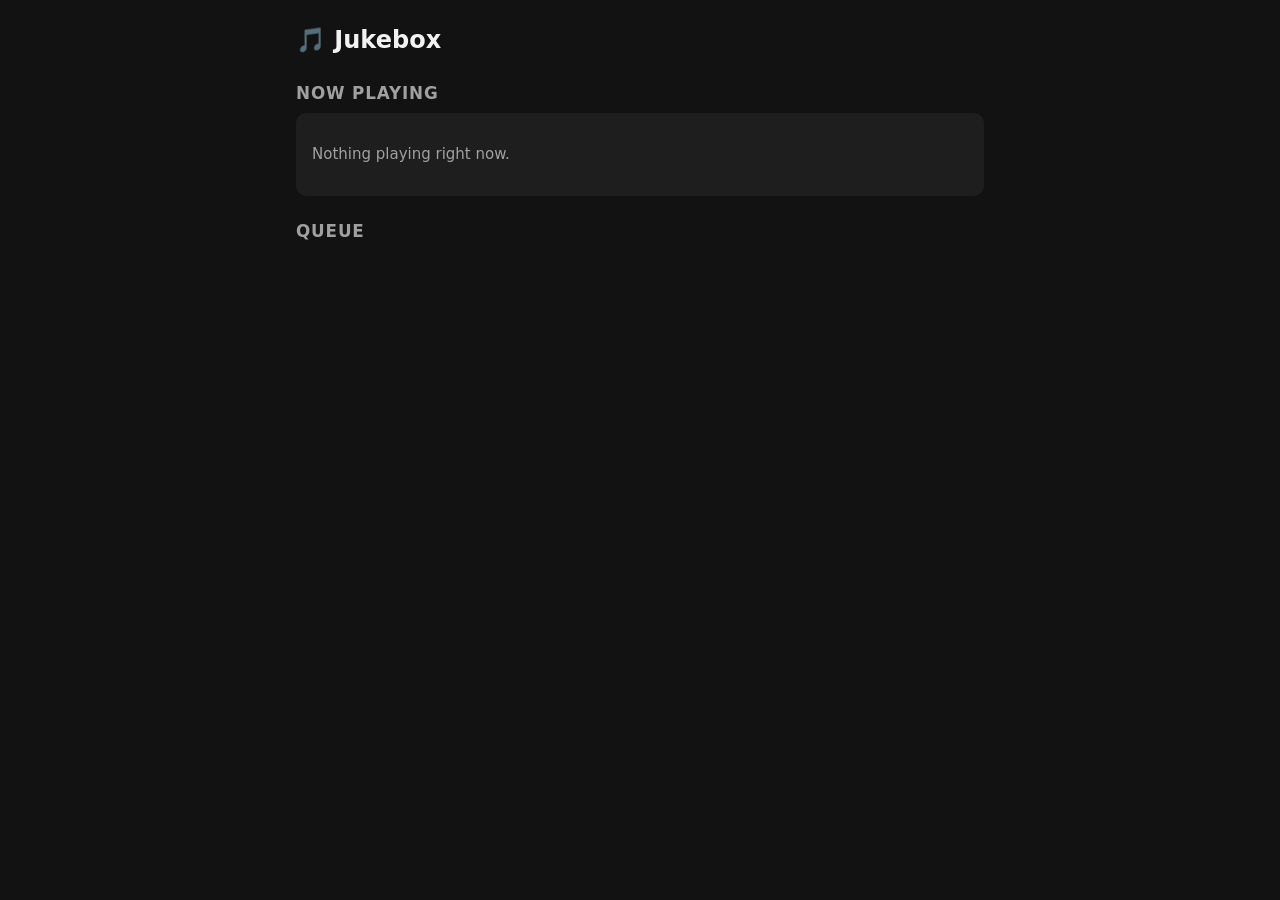
==== static/index.html @ bde88f5d "Spotify jukebox: shared queue for parties and offices Guests open a web page, search Spotify and add" ====
<!doctype html>
<html lang="en">
<head>
  <meta charset="utf-8">
  <meta name="viewport" content="width=device-width, initial-scale=1">
  <title>Jukebox</title>
  <link rel="stylesheet" href="/static/style.css">
</head>
<body>
<main>
  <h1>🎵 Jukebox <small id="whoami"></small></h1>

  <!-- Shown until the guest has picked a name -->
  <section id="join" class="card hidden">
    <p>Pick a name so everyone can see who added which song.</p>
    <form id="join-form" class="row">
      <input id="join-name" type="text" maxlength="30" placeholder="Your name" required autocomplete="nickname">
      <button type="submit">Join</button>
    </form>
  </section>

  <section id="not-connected" class="card hidden">
    <p class="muted">The jukebox isn't connected to Spotify yet. Ask the host to connect it.</p>
  </section>

  <h2>Now playing</h2>
  <section id="now" class="card">
    <p class="muted">Nothing playing right now.</p>
  </section>

  <section id="search-section" class="hidden">
    <h2>Add a song</h2>
    <input id="search" type="search" placeholder="Search Spotify…" autocomplete="off">
    <p id="limit-info" class="muted"></p>
    <ul id="results" class="tracks"></ul>
  </section>

  <h2>Queue <span id="queue-count" class="badge"></span></h2>
  <ul id="queue" class="tracks"></ul>
  <p id="queue-empty" class="muted hidden">The queue is empty. Add something!</p>
</main>
<div id="toast" class="hidden"></div>
<script src="/static/common.js"></script>
<script src="/static/app.js"></script>
</body>
</html>
---- static/style.css ----
:root {
  --bg: #121212;
  --surface: #1e1e1e;
  --surface-2: #2a2a2a;
  --text: #f2f2f2;
  --muted: #a0a0a0;
  --accent: #1db954;
  --accent-text: #0b0b0b;
  --danger: #e5534b;
  --radius: 10px;
}

* { box-sizing: border-box; }

body {
  margin: 0;
  background: var(--bg);
  color: var(--text);
  font: 15px/1.4 system-ui, -apple-system, "Segoe UI", Roboto, sans-serif;
}

main { max-width: 720px; margin: 0 auto; padding: 16px; }

h1 { font-size: 1.5rem; margin: 8px 0 16px; display: flex; align-items: center; gap: 8px; }
h1 small { font-size: 0.85rem; color: var(--muted); font-weight: normal; margin-left: auto; }
h2 { font-size: 1.05rem; margin: 24px 0 8px; color: var(--muted); text-transform: uppercase; letter-spacing: 0.05em; }

button, input, select { font: inherit; }

button {
  background: var(--accent);
  color: var(--accent-text);
  border: 0;
  border-radius: 999px;
  padding: 8px 16px;
  font-weight: 600;
  cursor: pointer;
}
button:disabled { opacity: 0.5; cursor: default; }
button.secondary { background: var(--surface-2); color: var(--text); }
button.danger { background: transparent; color: var(--danger); padding: 6px 10px; }
button.link { background: none; color: var(--muted); padding: 0; font-weight: normal; text-decoration: underline; }

input[type="text"], input[type="password"], input[type="search"], input[type="number"] {
  width: 100%;
  background: var(--surface-2);
  color: var(--text);
  border: 1px solid transparent;
  border-radius: var(--radius);
  padding: 10px 12px;
}
input:focus { outline: none; border-color: var(--accent); }
input[type="number"] { width: 90px; }
select {
  background: var(--surface-2); color: var(--text); border: 1px solid transparent;
  border-radius: var(--radius); padding: 8px 10px; max-width: 55%;
}

.card { background: var(--surface); border-radius: var(--radius); padding: 16px; }
.muted { color: var(--muted); }
.hidden { display: none !important; }
.row { display: flex; gap: 8px; align-items: center; }

/* Now playing */
.now { display: flex; gap: 16px; align-items: center; }
.now img { width: 96px; height: 96px; border-radius: 6px; object-fit: cover; flex-shrink: 0; }
.now .title { font-size: 1.15rem; font-weight: 600; }
.progress { height: 4px; background: var(--surface-2); border-radius: 2px; margin-top: 10px; overflow: hidden; }
.progress div { height: 100%; background: var(--accent); width: 0; }

/* Track lists */
.tracks { list-style: none; margin: 0; padding: 0; }
.tracks li {
  display: flex; align-items: center; gap: 12px;
  padding: 8px; border-radius: var(--radius);
}
.tracks li:nth-child(odd) { background: var(--surface); }
.tracks img, .tracks .noart { width: 44px; height: 44px; border-radius: 4px; object-fit: cover; flex-shrink: 0; background: var(--surface-2); }
.tracks .pos { width: 22px; text-align: right; color: var(--muted); flex-shrink: 0; }
.tracks .info { flex: 1; min-width: 0; }
.tracks .info > div { white-space: nowrap; overflow: hidden; text-overflow: ellipsis; }
.tracks .sub { color: var(--muted); font-size: 0.9rem; }
.tracks .actions { display: flex; gap: 4px; flex-shrink: 0; }
.tracks li.mine { box-shadow: inset 3px 0 0 var(--accent); }

.badge {
  display: inline-block; font-size: 0.75rem; padding: 1px 8px; border-radius: 999px;
  background: var(--surface-2); color: var(--muted); margin-left: 4px; vertical-align: middle;
}
.badge:empty { display: none; }
.badge.accent { background: var(--accent); color: var(--accent-text); }
.badge.danger { background: var(--danger); color: #fff; }

.who { color: var(--accent); }

/* Toast */
#toast {
  position: fixed; left: 50%; bottom: 24px; transform: translateX(-50%);
  background: var(--surface-2); color: var(--text); padding: 10px 18px; border-radius: var(--radius);
  box-shadow: 0 4px 20px rgba(0, 0, 0, 0.5); max-width: calc(100% - 32px); z-index: 10;
}
#toast.error { background: var(--danger); color: #fff; }

/* Admin */
.tabs { display: flex; gap: 4px; flex-wrap: wrap; margin-bottom: 12px; }
.tabs button { background: var(--surface-2); color: var(--text); }
.tabs button.active { background: var(--accent); color: var(--accent-text); }

.settings { display: grid; gap: 14px; }
.setting { display: flex; justify-content: space-between; align-items: center; gap: 16px; }
.setting label { flex: 1; }
.setting .help { display: block; color: var(--muted); font-size: 0.85rem; }
.setting input[type="checkbox"] { width: 20px; height: 20px; accent-color: var(--accent); }

table { width: 100%; border-collapse: collapse; }
th, td { text-align: left; padding: 8px 6px; border-bottom: 1px solid var(--surface-2); }
th { color: var(--muted); font-weight: normal; font-size: 0.85rem; }
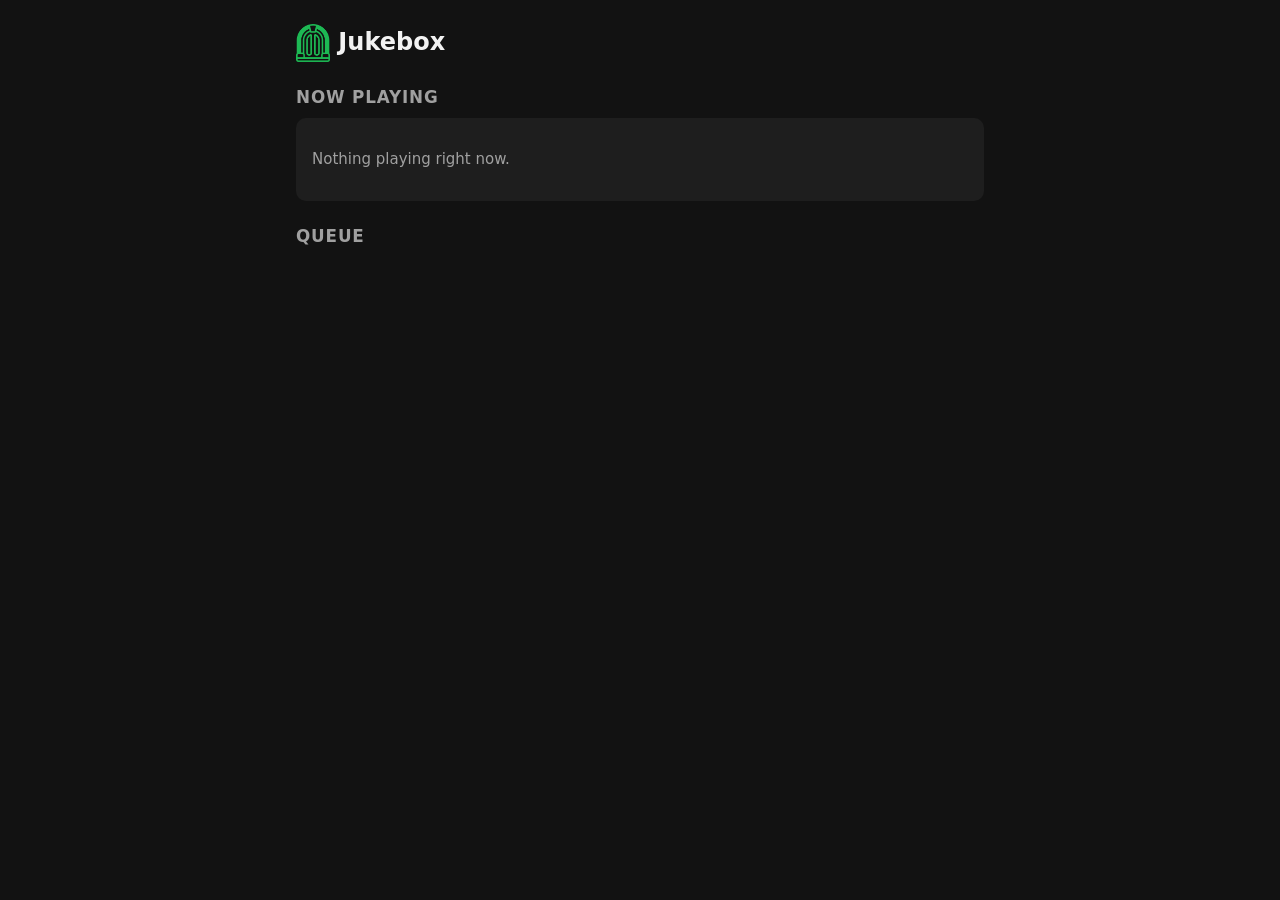
==== commit f17e13fd: "Show the jukebox logo in the page headers The guest, admin, setup and TV pages now show the jukebox " ====
--- a/static/index.html
+++ b/static/index.html
@@ -4,11 +4,14 @@
   <meta charset="utf-8">
   <meta name="viewport" content="width=device-width, initial-scale=1">
   <title>Jukebox</title>
+  <link rel="icon" href="/favicon.ico" sizes="16x16 32x32 48x48">
+  <link rel="icon" href="/static/icon-192.png" type="image/png" sizes="192x192">
+  <link rel="apple-touch-icon" href="/static/apple-touch-icon.png">
   <link rel="stylesheet" href="/static/style.css">
 </head>
 <body>
 <main>
-  <h1>🎵 Jukebox <small id="whoami"></small></h1>
+  <h1><img class="logo" src="/static/logo.png" alt=""> Jukebox <small id="whoami"></small></h1>
 
   <!-- Shown until the guest has picked a name -->
   <section id="join" class="card hidden">
--- a/static/style.css
+++ b/static/style.css
@@ -22,6 +22,7 @@
 main { max-width: 720px; margin: 0 auto; padding: 16px; }
 
 h1 { font-size: 1.5rem; margin: 8px 0 16px; display: flex; align-items: center; gap: 8px; }
+h1 .logo { height: 1.6em; width: auto; flex-shrink: 0; }
 h1 small { font-size: 0.85rem; color: var(--muted); font-weight: normal; margin-left: auto; }
 h2 { font-size: 1.05rem; margin: 24px 0 8px; color: var(--muted); text-transform: uppercase; letter-spacing: 0.05em; }
 
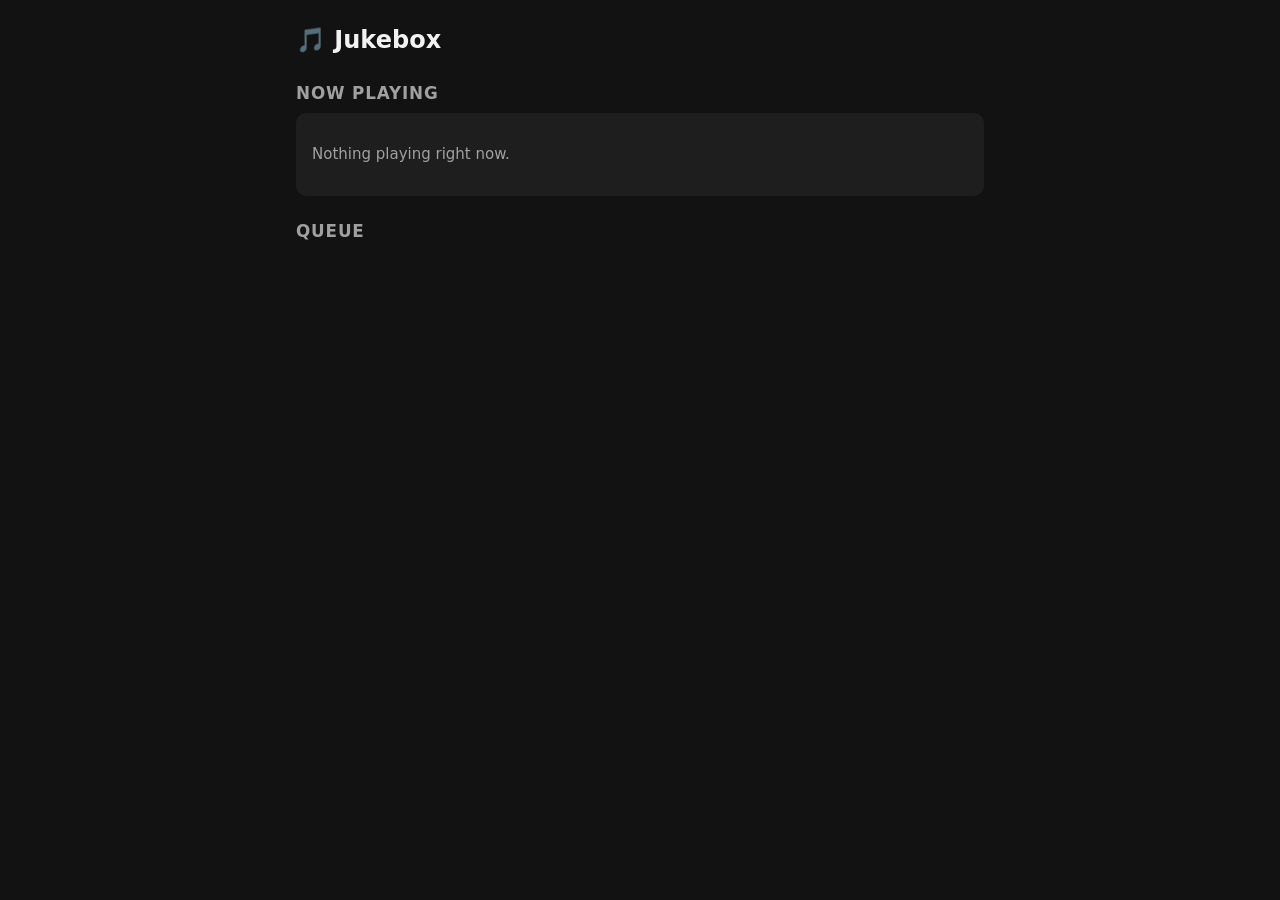
==== commit c591020c: "Merge pull request #3 from Adermark/feature/auto-mode-volume Volume sliders, quieter fallback music " ====
--- a/static/index.html
+++ b/static/index.html
@@ -4,14 +4,14 @@
   <meta charset="utf-8">
   <meta name="viewport" content="width=device-width, initial-scale=1">
   <title>Jukebox</title>
-  <link rel="icon" href="/favicon.ico" sizes="16x16 32x32 48x48">
-  <link rel="icon" href="/static/icon-192.png" type="image/png" sizes="192x192">
-  <link rel="apple-touch-icon" href="/static/apple-touch-icon.png">
+  <link rel="icon" type="image/png" sizes="32x32" href="/static/icon-32.png">
+  <link rel="icon" type="image/png" sizes="192x192" href="/static/icon-192.png">
+  <link rel="apple-touch-icon" href="/static/icon-180.png">
   <link rel="stylesheet" href="/static/style.css">
 </head>
 <body>
 <main>
-  <h1><img class="logo" src="/static/logo.png" alt=""> Jukebox <small id="whoami"></small></h1>
+  <h1>🎵 Jukebox <small id="whoami"></small></h1>
 
   <!-- Shown until the guest has picked a name -->
   <section id="join" class="card hidden">
--- a/static/style.css
+++ b/static/style.css
@@ -22,7 +22,6 @@
 main { max-width: 720px; margin: 0 auto; padding: 16px; }
 
 h1 { font-size: 1.5rem; margin: 8px 0 16px; display: flex; align-items: center; gap: 8px; }
-h1 .logo { height: 1.6em; width: auto; flex-shrink: 0; }
 h1 small { font-size: 0.85rem; color: var(--muted); font-weight: normal; margin-left: auto; }
 h2 { font-size: 1.05rem; margin: 24px 0 8px; color: var(--muted); text-transform: uppercase; letter-spacing: 0.05em; }
 
@@ -107,6 +106,10 @@
 .tabs button { background: var(--surface-2); color: var(--text); }
 .tabs button.active { background: var(--accent); color: var(--accent-text); }
 
+.volume { margin-top: 14px; }
+.volume .help { display: block; color: var(--muted); font-size: 0.85rem; }
+.volume label { display: block; margin-top: 10px; }
+.volume input[type="range"] { width: 100%; margin: 6px 0 0; accent-color: var(--accent); }
 .settings { display: grid; gap: 14px; }
 .setting { display: flex; justify-content: space-between; align-items: center; gap: 16px; }
 .setting label { flex: 1; }
